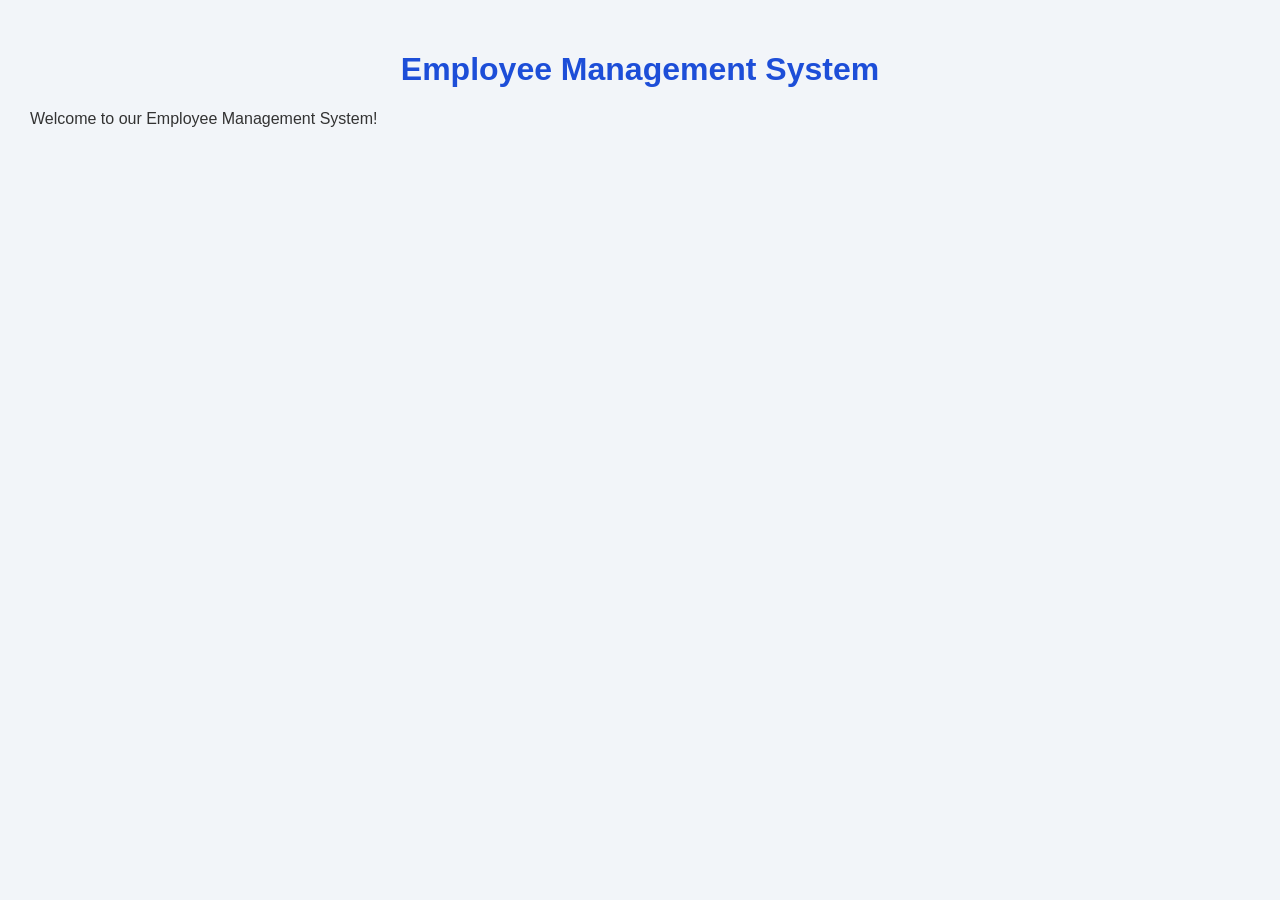
==== web/index.html @ 7a07837c "Initial commit: EmpTrack using JDBC" ====
<!DOCTYPE html>
<html>
<head>
    <title>Employee Management System</title>
    <link rel="stylesheet" href="style.css">
</head>
<body>
    <h1>Employee Management System</h1>
    <p>Welcome to our Employee Management System!</p>
</body>
</html>
---- web/style.css ----
body {
    font-family: Arial, sans-serif;
    background-color: #f2f5f9;
    margin: 0;
    padding: 30px;
    color: #333;
}

h1 {
    color: #1d4ed8;
    text-align: center;
}

h2, h3 {
    color: #1e40af;
}

form {
    background-color: white;
    max-width: 350px;
    margin: 30px auto;
    padding: 25px;
    border-radius: 10px;
    box-shadow: 0 2px 10px #cccccc;
}

input {
    width: 100%;
    padding: 10px;
    margin-top: 8px;
    margin-bottom: 15px;
    box-sizing: border-box;
}

button {
    background-color: #2563eb;
    color: white;
    padding: 10px 20px;
    border: none;
    border-radius: 5px;
    cursor: pointer;
}

button:hover {
    background-color: #1d4ed8;
}

a {
    color: #2563eb;
    text-decoration: none;
}

a:hover {
    text-decoration: underline;
}

li {
    margin-bottom: 15px;
}
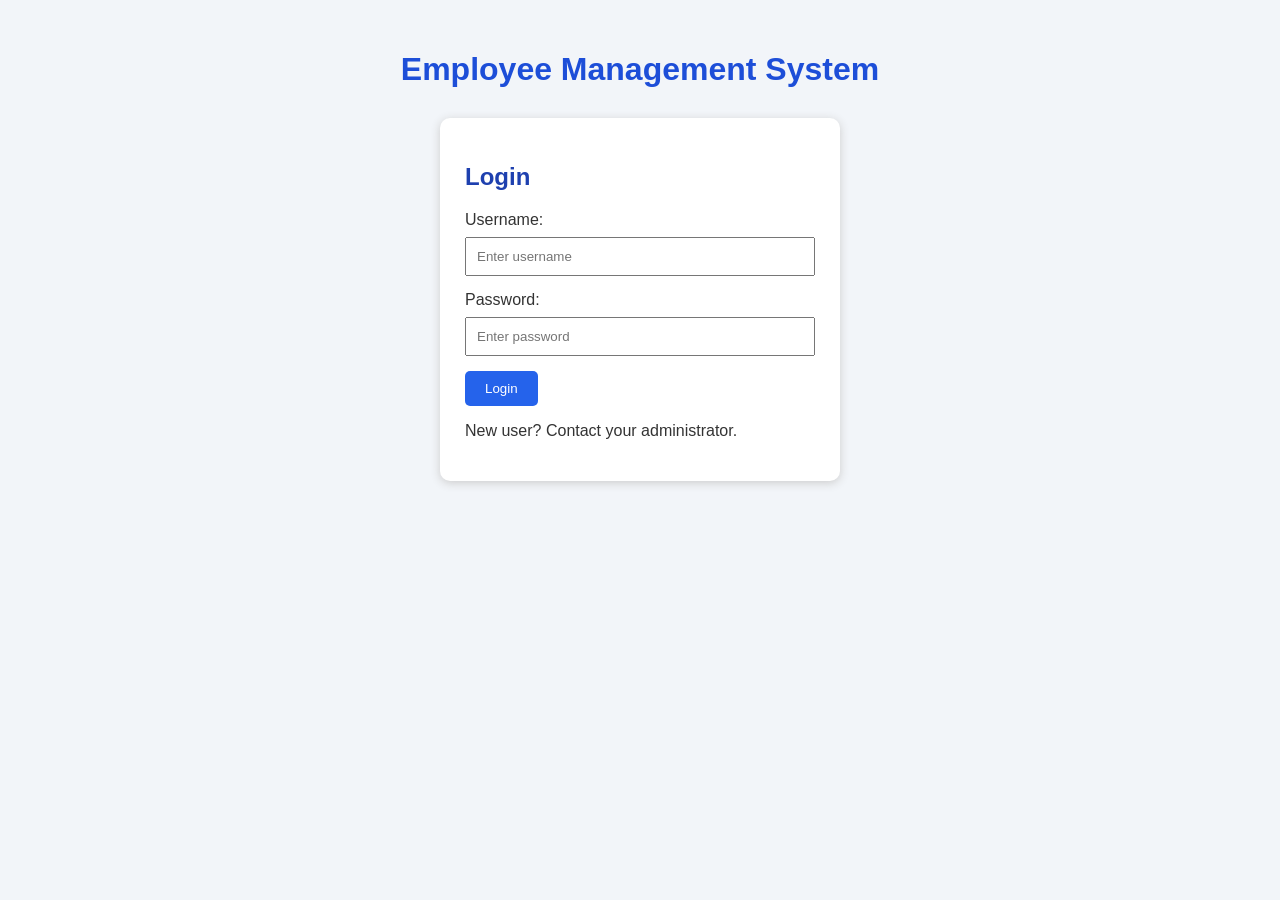
==== commit 277763db: "Fix homepage to open login page" ====
--- a/web/index.html
+++ b/web/index.html
@@ -1,12 +1,16 @@
 
 <!DOCTYPE html>
-<html>
+<html lang="en">
 <head>
-    <title>Employee Management System</title>
-    <link rel="stylesheet" href="style.css">
+    <meta charset="UTF-8">
+    <meta name="viewport" content="width=device-width, initial-scale=1.0">
+    <title>EmpTrack - Employee Management</title>
+    <script>
+        window.location.replace("login.html");
+    </script>
 </head>
 <body>
-    <h1>Employee Management System</h1>
-    <p>Welcome to our Employee Management System!</p>
+    <p>Opening EmpTrack login...</p>
+    <a href="login.html">Open Login</a>
 </body>
 </html>
